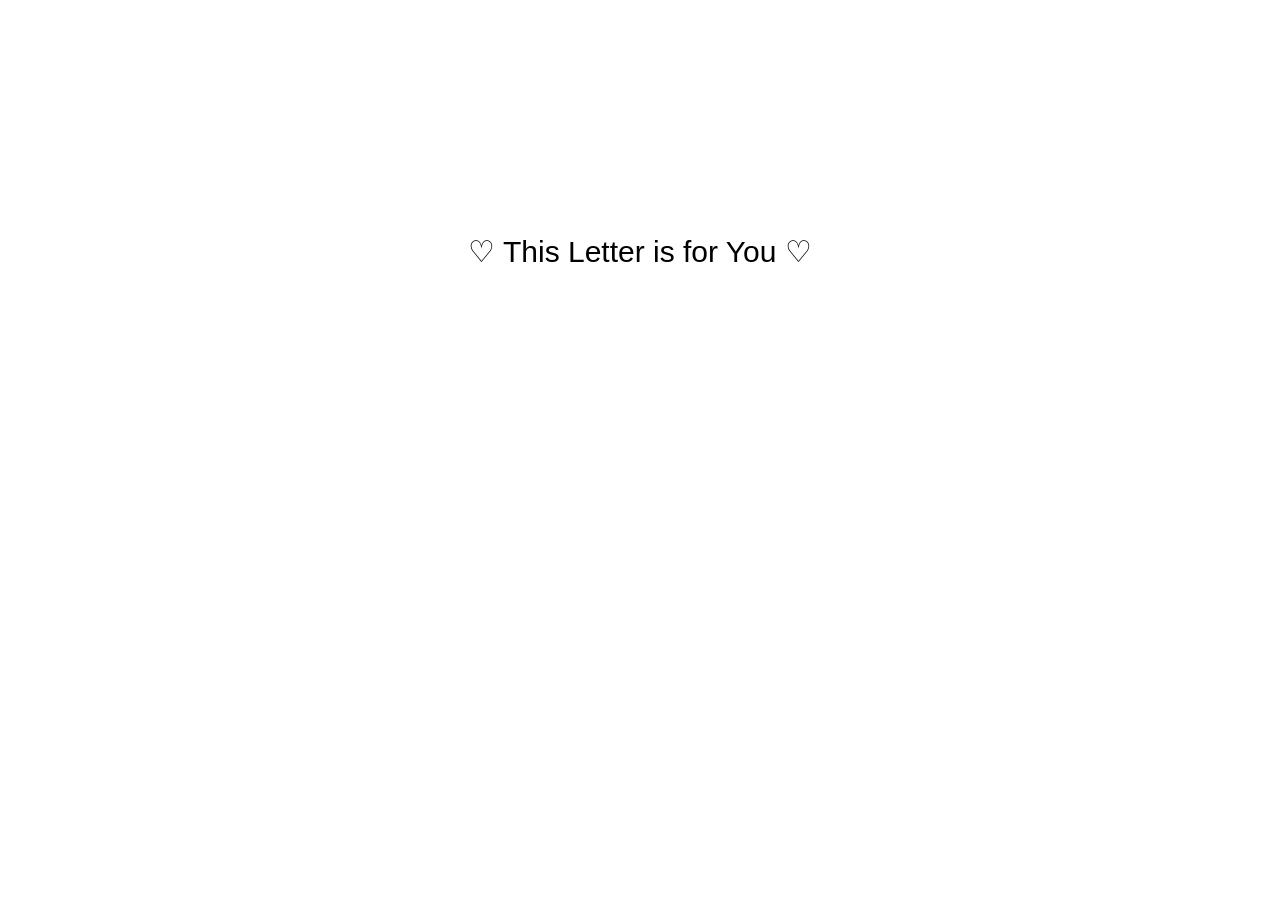
==== index.html @ c112794b "Rename pranu.html to index.html" ====
<!DOCTYPE html>
<html lang="en">
<head>
    <link rel="stylesheet" href="hello.css">
    <meta charset="UTF-8">
    <meta name="viewport" content="width=device-width, initial-scale=1.0">
    <title>This letter is made for you </title>
</head>
<body>
    
    <div id="envelope-container">
     <img src="https://static.vecteezy.com/system/resources/previews/055/061/834/non_2x/love-letter-envelope-on-transparent-background-free-png.png" alt="" id="envelope" />
        <p>♡ This Letter is for You ♡</p>
    </div>
    <div id="letter-container">
        
        <div class="letter-window">
            <div id="back-ground"> <h1>will you be mine forever🥲?<br>
                because i am already youes🙈 <br> 
                 let's make everyday special together❤️<br>
                 Honestly, I adore you😘

            </h1> </div>

            <h1 id="letter-style"></h1>
            
            
                
            
            <p id="final text" class="final text" style="display: none;"></p>
                <strong> you will be lucky </strong> </p> meet u soon
        </div>
        
    </div>

    <script src="js script.js"></script>
</body>
</html>
---- hello.css ----
body {
    margin: 0;
    height: 100vh;
    display: flex;
    justify-content: center;
   background-image: url(https://png.pngtree.com/png-clipart/20240510/original/pngtree-wallpaper-pink-hearts-seamless-pattern-png-image_15058298.png);
    font-family: 'Arial', sans-serif;
}


#envelope-container {
    text-align: center;
    cursor: pointer;
}
@keyframes pulse {
    0%{
        transform:scale(1);
    }
    50% {
        transform: scale(1.1);
    }
     100%{
        transform: scale(1);
    }
}
#envelope{
   
    width: 300px;
    animation: pulse 2s infinite;
    cursor: pointer;
    margin-top: 200px;
  
    
}

#letter-container{
   
    display:none;
    position: fixed;
    inset: 0;
    justify-content: center;
    align-items: center;
    margin-bottom: 100px;


}

#back-ground{
    justify-content: center;
    position: absolute;
    height: 500px;
    width: 600px;
   margin-left: 100px;
    margin-bottom: 1000px;
    background-image: url(https://i.pinimg.com/736x/02/2d/45/022d4512595ab164a7453fb2319c124a.jpg);


    
}
h1{
    font-family: Cambria, Cochin, Georgia, Times, 'Times New Roman', serif;
    
}


    

.letter-window{
    width:90vw ;
    max-width: 800px;
    aspect-ratio: 3/2;
    padding: 20px 20px 0 20px;
    flex-direction: column;
    justify-content: center;
    text-align: center;
     background-size: contain;
    background-repeat:no-repeat ;
    background-position: center;
    border-radius: 12px;
    gap: 1px;
    padding-top: 180px;
    transform: scale(1.2);
    opacity: 0;
    transition: transform 0.6s ease;
    
}


.letter-window.open{
    transform: scale(1);
    opacity: 1;
}

h1{
    font-size: 30px;
    margin: 0;
}
 
p{
    font-size: 30px;
}


#img{
width: 100px;
}
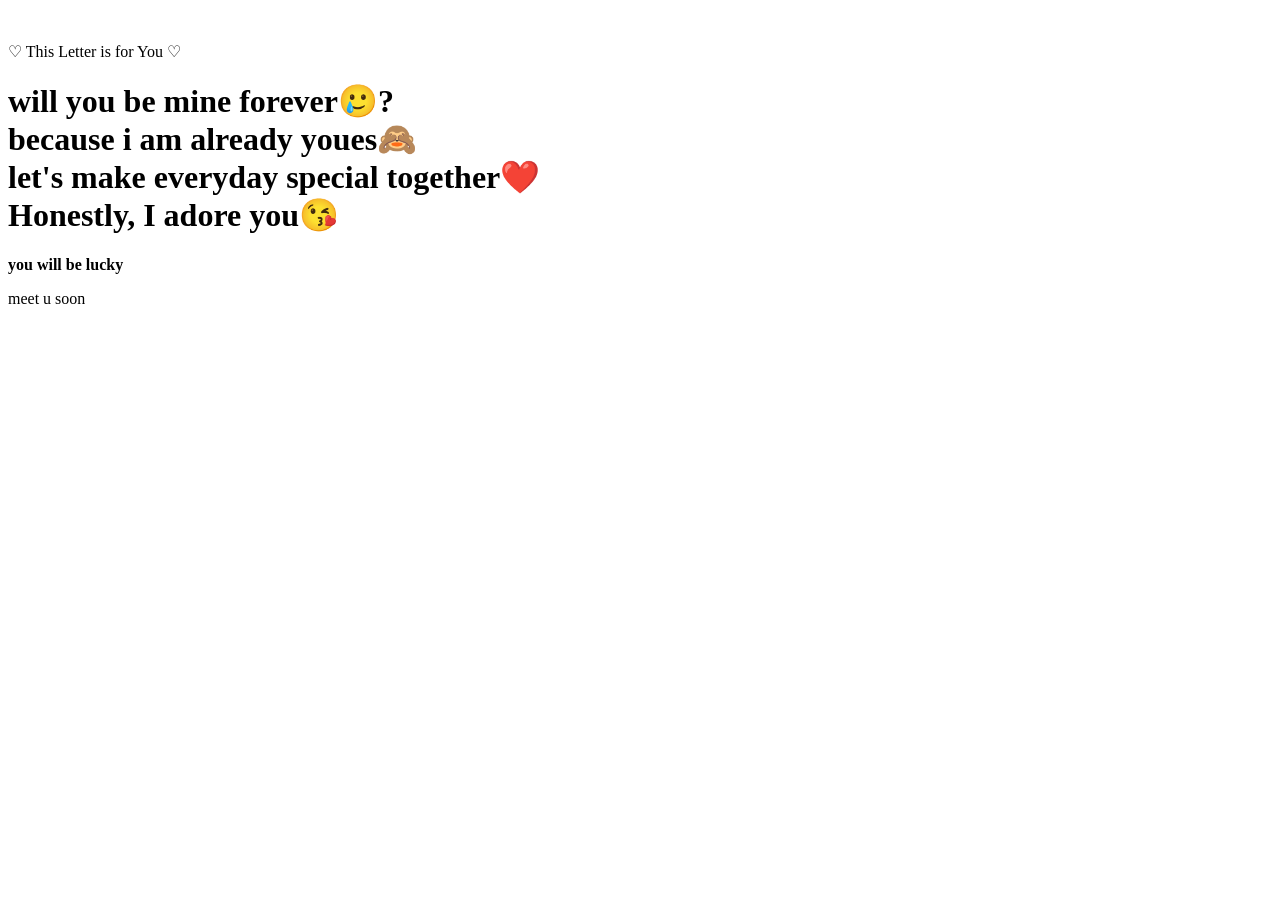
==== commit 69a127f7: "Add files via upload" ====
--- a/index.html
+++ b/index.html
@@ -35,4 +35,4 @@
 
     <script src="js script.js"></script>
 </body>
-</html>
+</html>
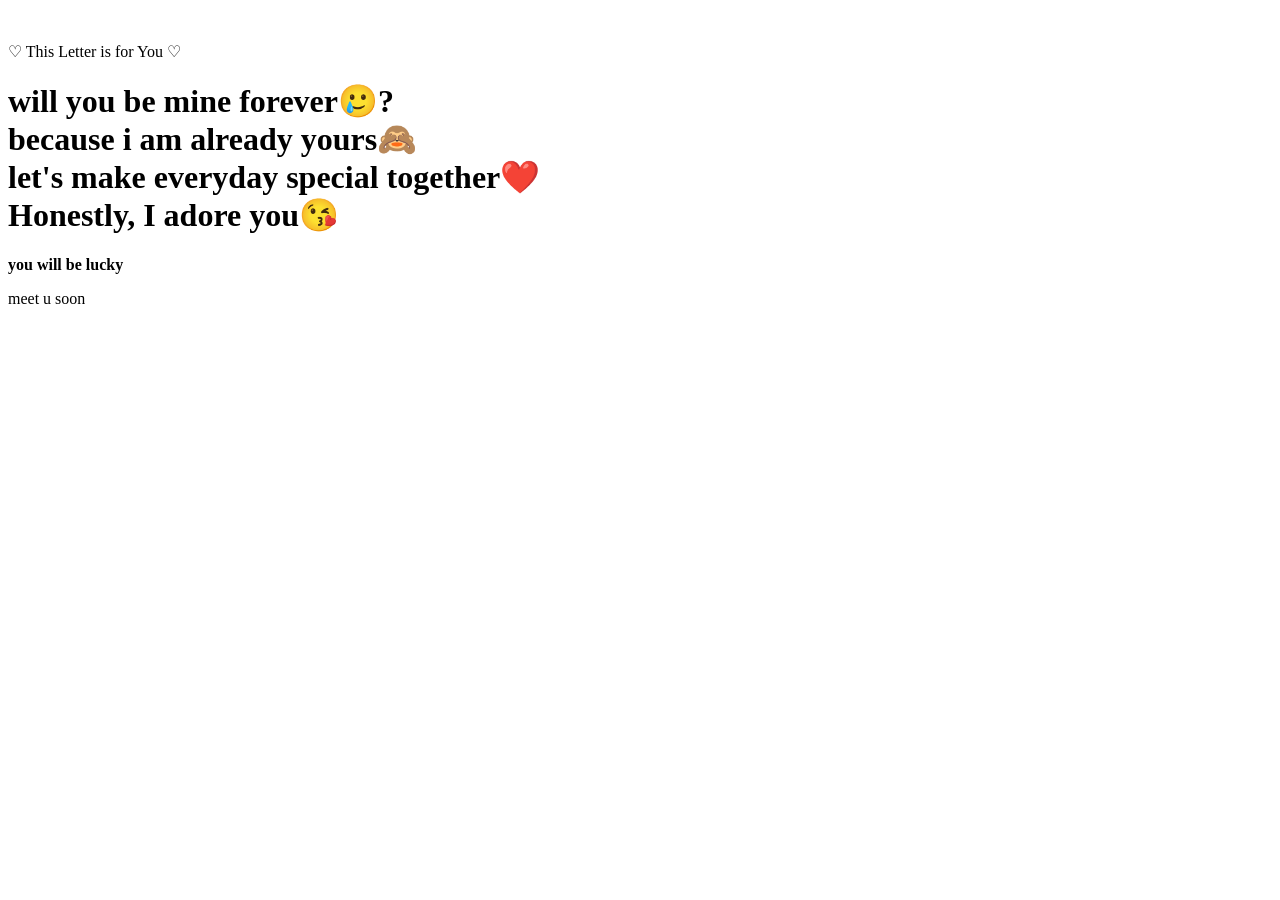
==== commit 873f46eb: "Update and rename pranu.html to index.html" ====
--- a/index.html
+++ b/index.html
@@ -16,7 +16,7 @@
         
         <div class="letter-window">
             <div id="back-ground"> <h1>will you be mine forever🥲?<br>
-                because i am already youes🙈 <br> 
+                because i am already yours🙈 <br> 
                  let's make everyday special together❤️<br>
                  Honestly, I adore you😘
 
@@ -35,4 +35,4 @@
 
     <script src="js script.js"></script>
 </body>
-</html>+</html>
